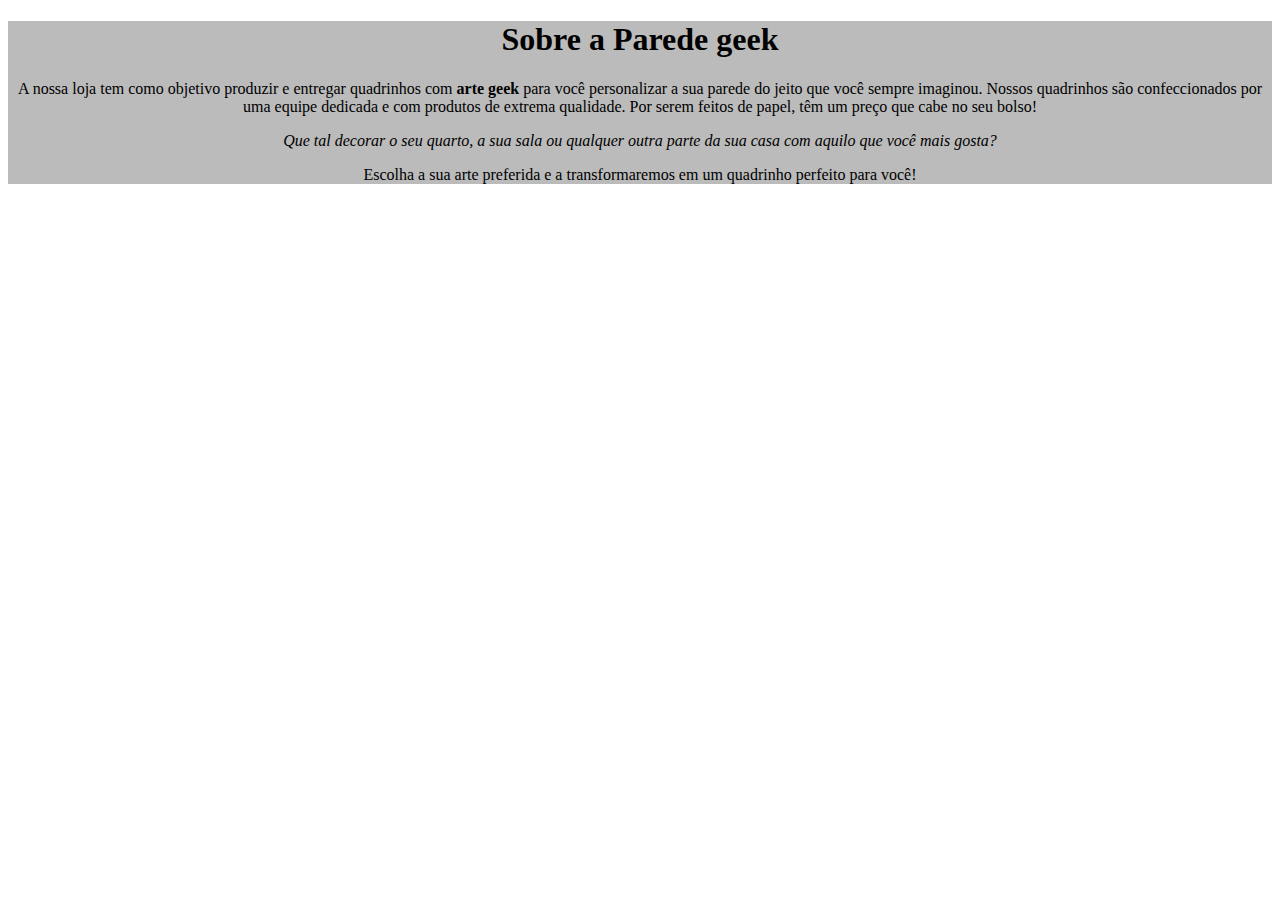
==== paredegeek.html @ 52bbf303 "Add files via upload" ====
<!DOCTYPE html>
	<html lang="pt-br">
	<head>
		<meta charset="utf-8">
		<title>Parede Geek</title>
		<link rel="stylesheet" href="style.css">
		
	</head>
	<body>
		<div class="principal">
			<h1>Sobre a Parede geek </h1>

			<p>A nossa loja tem como objetivo produzir e entregar quadrinhos com <strong>arte geek</strong> para você personalizar a sua parede do jeito que você sempre imaginou. Nossos quadrinhos são confeccionados por uma equipe dedicada e com produtos de extrema qualidade. Por serem feitos de papel, têm um preço que cabe no seu bolso!</p>

			<p><em>Que tal decorar o seu quarto, a sua sala ou qualquer outra parte da sua casa com aquilo que você mais gosta?</em></p>
			<p>Escolha a sua arte preferida e a transformaremos em um quadrinho perfeito para você!</p>
		</div>
	
	</body>
	</html>
---- style.css ----
.principal{background: #BBBBBB;}

h1{text-align: center;}

p{text-align: center;}
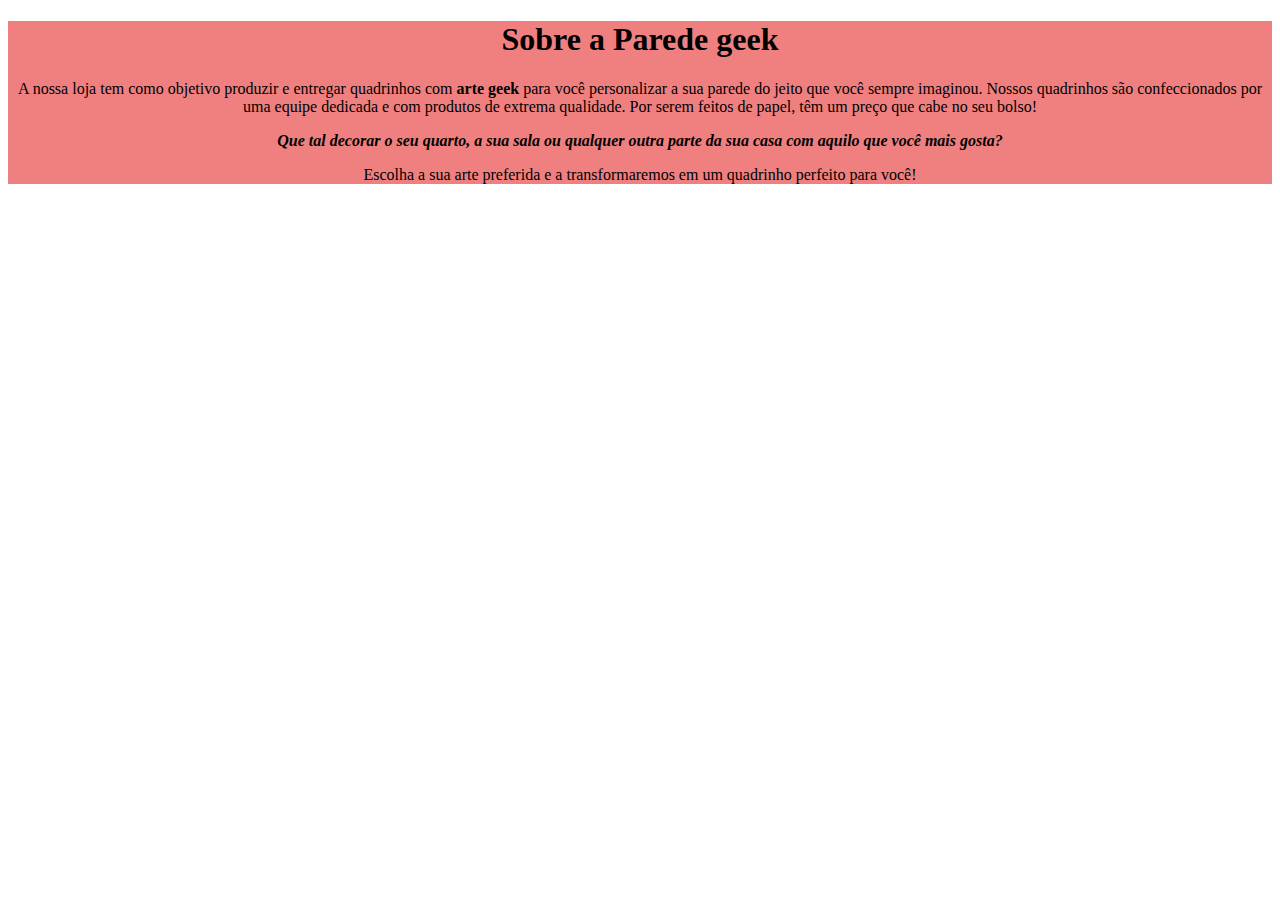
==== commit ec2a2f1b: "Add files via upload" ====
--- a/paredegeek.html
+++ b/paredegeek.html
@@ -12,7 +12,7 @@
 
 			<p>A nossa loja tem como objetivo produzir e entregar quadrinhos com <strong>arte geek</strong> para você personalizar a sua parede do jeito que você sempre imaginou. Nossos quadrinhos são confeccionados por uma equipe dedicada e com produtos de extrema qualidade. Por serem feitos de papel, têm um preço que cabe no seu bolso!</p>
 
-			<p><em>Que tal decorar o seu quarto, a sua sala ou qualquer outra parte da sua casa com aquilo que você mais gosta?</em></p>
+			<p><strong><em>Que tal decorar o seu quarto, a sua sala ou qualquer outra parte da sua casa com aquilo que você mais gosta?</em></strong></p>
 			<p>Escolha a sua arte preferida e a transformaremos em um quadrinho perfeito para você!</p>
 		</div>
 	
--- a/style.css
+++ b/style.css
@@ -1,4 +1,4 @@
-.principal{background: #BBBBBB;}
+.principal{background: #F08080;}
 
 h1{text-align: center;}
 
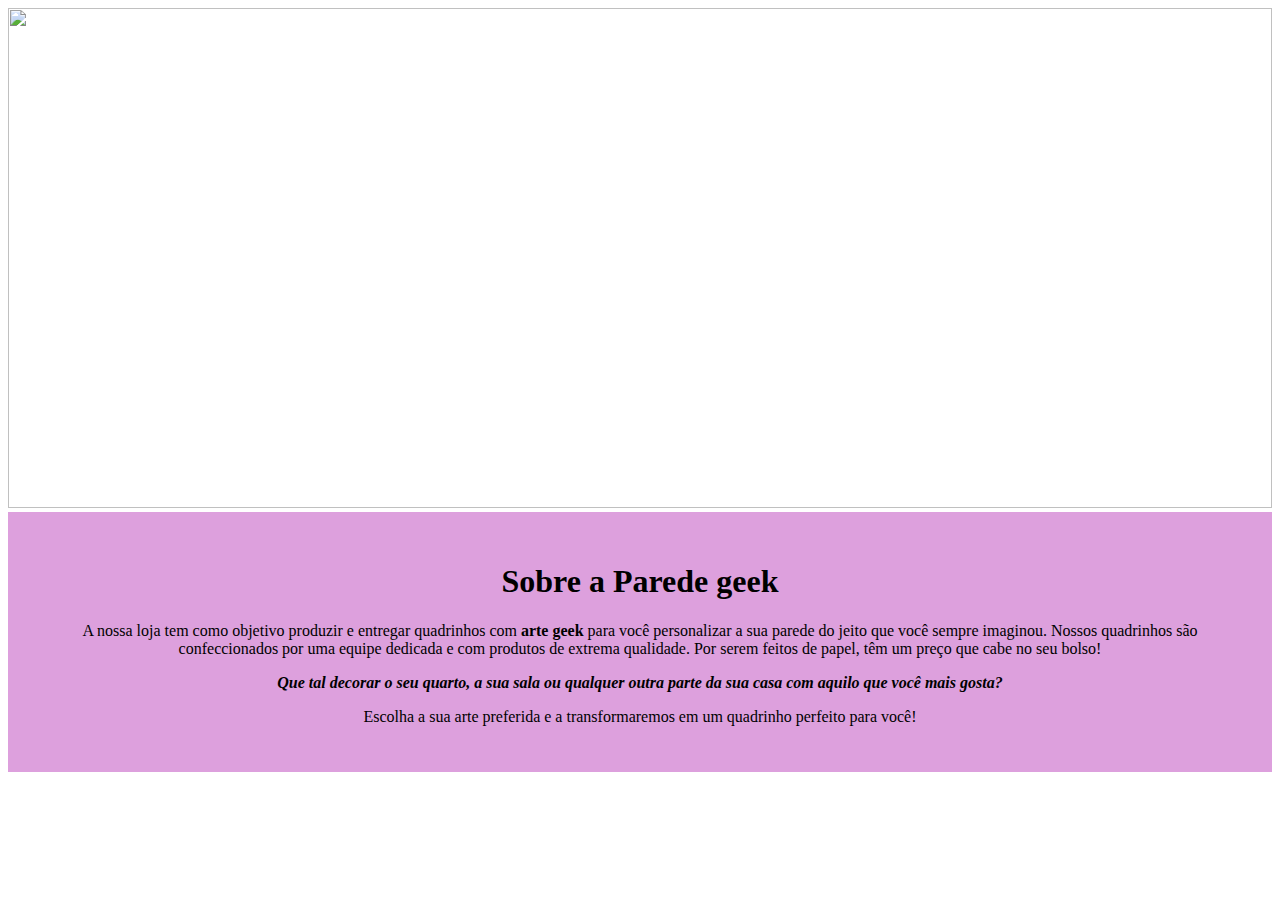
==== commit f4da1724: "Add files via upload" ====
--- a/paredegeek.html
+++ b/paredegeek.html
@@ -7,6 +7,11 @@
 		
 	</head>
 	<body>
+
+		<header><img id= banner src="bannerparedegeek.png">
+		</header>
+
+		
 		<div class="principal">
 			<h1>Sobre a Parede geek </h1>
 
--- a/style.css
+++ b/style.css
@@ -1,4 +1,10 @@
-.principal{background: #F08080;}
+
+#banner{width: 100%;
+		height: 500px;
+		padding: 0 0 ;}
+
+.principal{background: #DDA0DD;
+			padding: 30px;}
 
 h1{text-align: center;}
 
